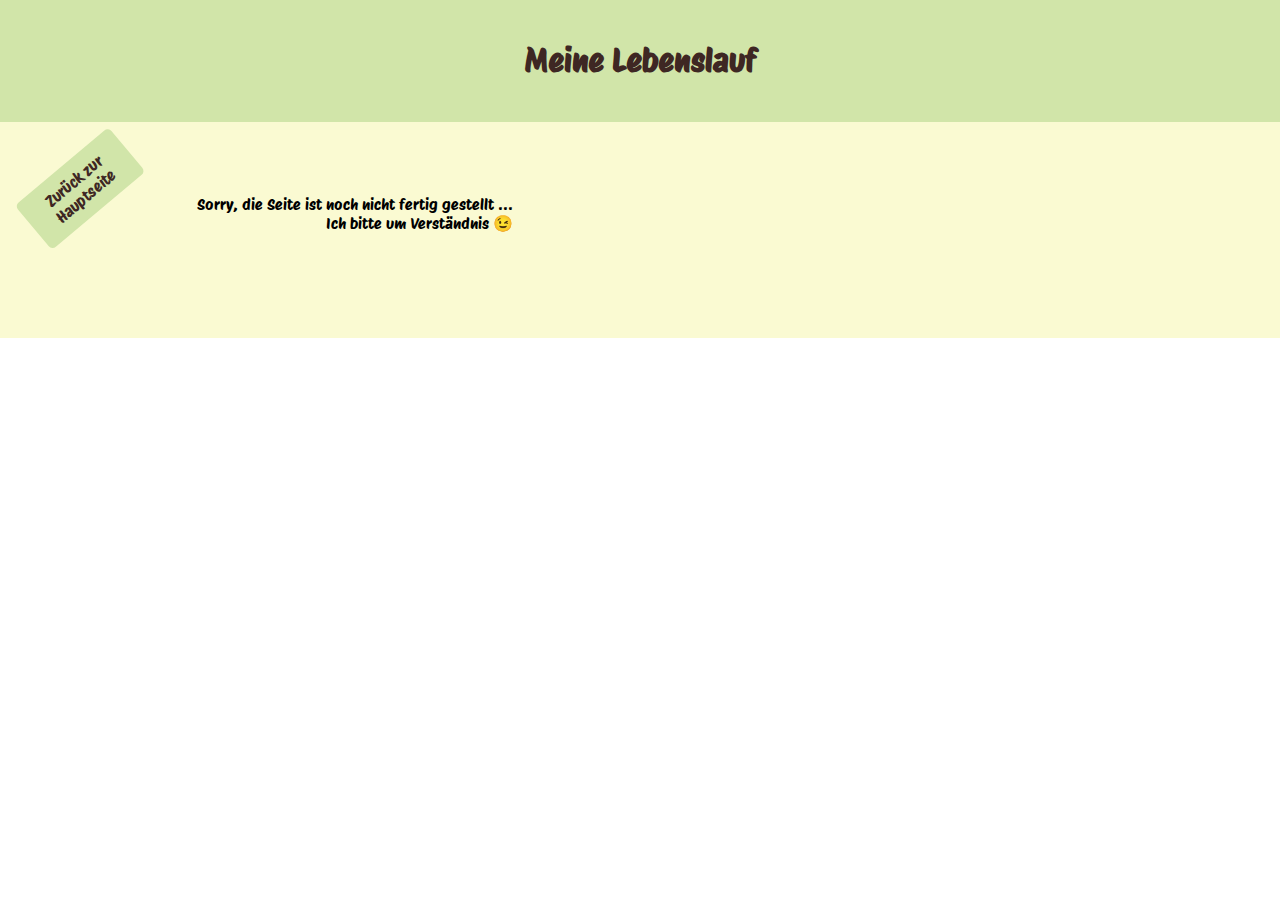
==== lebenslauf.html @ 50e7e410 "Initiale Befüllung" ====
<!DOCTYPE html>
<html lang="de">
<head>
    <meta charset="UTF-8">
    <meta name="viewport" content="width=device-width, initial-scale=1.0">
    <link rel="preconnect" href="https://fonts.googleapis.com">
    <link rel="preconnect" href="https://fonts.gstatic.com" crossorigin>
    <link href="https://fonts.googleapis.com/css2?family=Protest+Riot&display=swap" rel="stylesheet">
  
    <link rel="stylesheet" href="styles3.css">
    <title>Nachwuchstalent Website</title>
</head>
<body>

    <!-- Kopfzeile -->
    <header>
        <h1 style="font-family: 'Protest Riot', sans-serif;">Meine Lebenslauf</h1>
    </header>

    <!-- Hauptteil der Website -->
    <main>
        <!-- Linke Spalte -->
        <div class="left-column">
            <div class="abstand">

            </div>
            <div class="zurück">
            <a href="index.html" class="nav-link" >Zurück zur Hauptseite</a>
            </div>
            <div class="motivation">
            Sorry, die Seite ist noch nicht fertig gestellt ... <br>Ich bitte um Verständnis &#x1F609; 
            </div>
            <div class="abstand2"></div>


           <!--- <img class="blumenfoto" src="einzelneBlume.png">--->
        </div>

        <!-- Rechte Spalte -->
        <div class="right-column">
            <div class="abstandA"></div>
            <div class="programmier-foto-rahmen">
           <!---  <img class="programmierfoto" src="am_programmieren.JPG" alt="Am Programmieren">--->
        </div>
        <div class="impressum">
          <!---  © Natalie Dik-->
        </div>
        <div class="abstandB"></div>

        </div>
    </main>

    <!-- Fußzeile -->
    <footer>
        <!-- Hier keinen Impressum-Footer mehr einfügen -->
    </footer>

</body>
</html>
---- styles3.css ----
body {
    font-family: 'Protest Riot', sans-serif;
    margin: 0;
    padding: 0;

}

header, footer {
    background-color: #d1e5a9; /* Schwach-hell-Grün */
    color: #3e2723; /* Dunkel-Braun */
    text-align: center;
    padding: 20px;
}

main {

    padding: 5px;
    background-color: #fafad2; /* Mattes Gelb/Bäsch */
  /*  background-image: url('risingSun.png');*/
    background-position: 1%;
    background-repeat: no-repeat;
    background-size: 100%;
    background-position-y: 80%;

}

img{
    border: none;
    outline: none;
}

.left-column {
    width: 40%;
    text-align: right;
}

.nav-link {
    display: block;
    width: 20%;
    margin-bottom: 10px;
    padding: 10px;
    background-color: #d1e5a9;
    color: #3e2723;
    border: none; /* Keine Umrandung */
    border-radius: 5px; /* Abgerundete Ecken */
    text-decoration: none; /* Keine Unterstreichung für Links */
    cursor: pointer;
    text-align: center; /* Schrift mittig ausrichten */
}

.right-column {
    width: 55%;
    text-align: center;
}

img {
    max-width: 100%; /* Bildbreite auf 100% der Containerbreite begrenzen */
    height: auto;
   /* border: 1px solid #3e2723; /* Umrandung */
    border-radius: 5px;
    
   
}

footer {
    position: fixed;
    bottom: 0;
    width: 100%;
    background-color: transparent; /* Transparenter Hintergrund */
}

.programmierfoto{
    max-width: 95%;
    border:5px solid  #3e2723;
  
    
}
.bewerbungsfoto-Rahmen{

}
.blumenfoto{
    max-width: 60%; 
}
.abstand{
    height: 1%;
}
.lebenslauf{
    
width: 60%;
height: 60%;
transform: rotate(20deg) translateX(80%) translateY(1%);
}
.motivation{

    height: 100%;
    width: 100%;

}
.abstand2{
    height: 12%;

}
.impressum{
 transform: translateX(-33%);
}
.abstandA{
height: 50px;
}
.abstandB{
height: 50px;
}

.zurück{
    transform: rotate(320deg) translateX(35px) translateY(-90px);
}
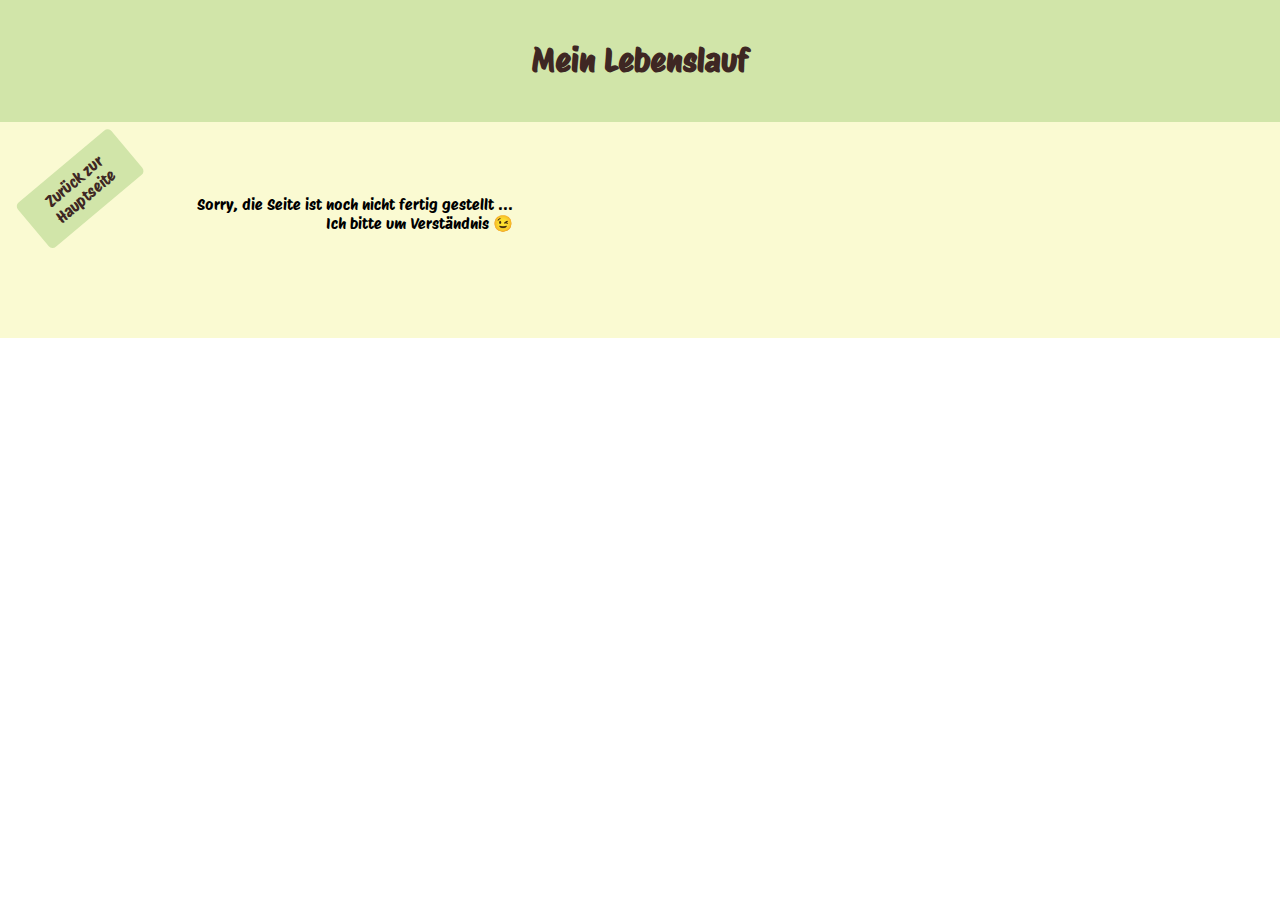
==== commit 1d8e8ca9: "Korrektur Rechtschreibfehler" ====
--- a/lebenslauf.html
+++ b/lebenslauf.html
@@ -14,7 +14,7 @@
 
     <!-- Kopfzeile -->
     <header>
-        <h1 style="font-family: 'Protest Riot', sans-serif;">Meine Lebenslauf</h1>
+        <h1 style="font-family: 'Protest Riot', sans-serif;">Mein Lebenslauf</h1>
     </header>
 
     <!-- Hauptteil der Website -->
